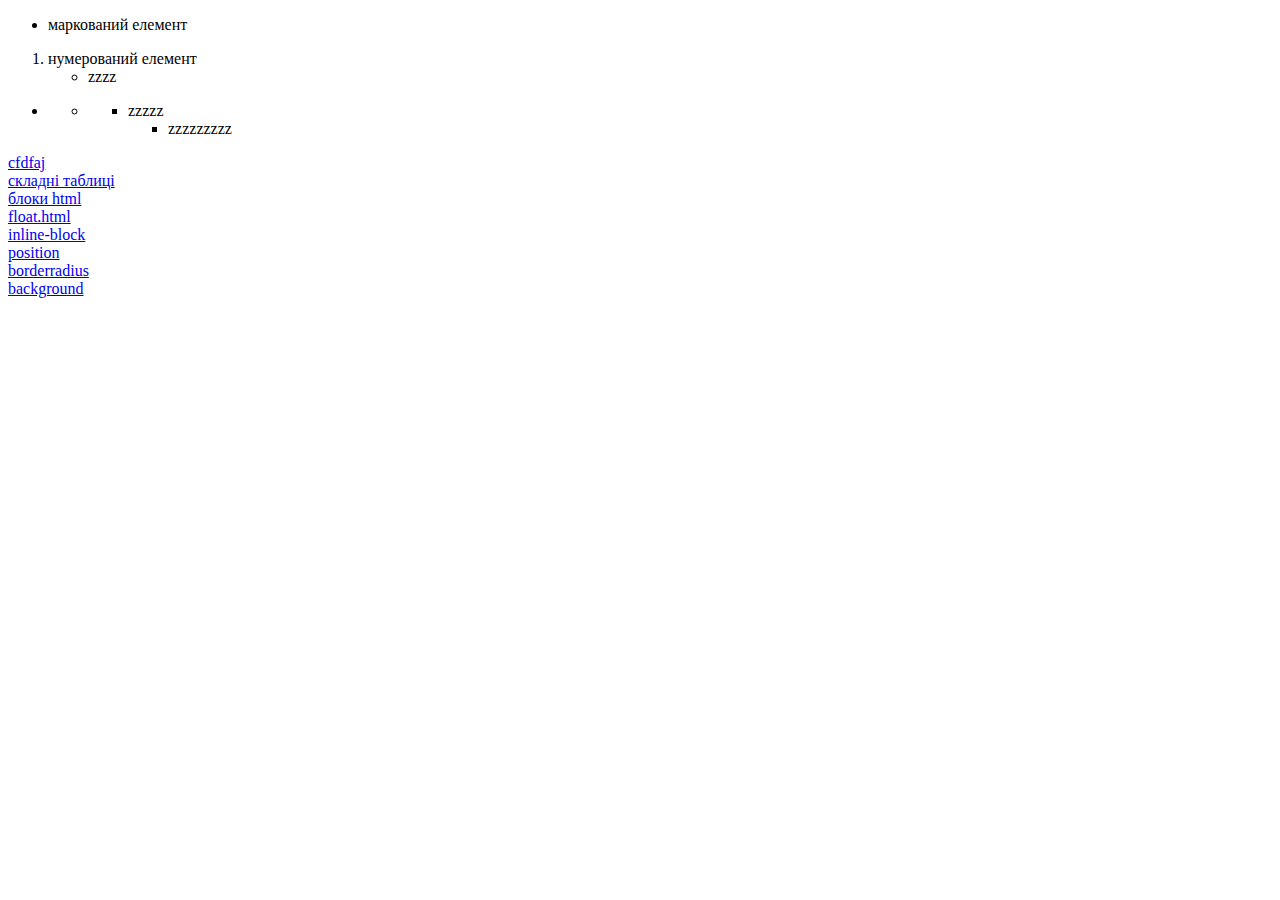
==== index.html @ c6aafe6c "перенесення в git" ====
<!DOCTYPE html>
<html lang="en">
<head>
	<meta charset="utf-8">
	<title></title>
	<link rel="stylesheet" type="text/css" href="css/style.css">
</head>
<body>
	<ul>
		<li>маркований елемент</li>

	</ul>
	<ol>
		<li>нумерований елемент
			<ul>
				<li>zzzz 	</li>
			</ul>
		</li>
	</ol>
	<ul>
		<li>
			<ul>
				<li>
					<ul>
						<li>zzzzz
							<ul>
								<li>zzzzzzzzz</li>
							</ul>

						</li>
					</ul>
				</li>
			</ul>
		</li>
	</ul>
	<li><a href="table.html">cfdfaj</a></li>
	<li><a href="table2.html">складні таблиці</a></li>
	<li><a href="bloks.html">блоки html</a></li>
	<li><a href="float.html">float.html</a></li>
	<li><a href="inline-block.html">inline-block</a></li>
	<li><a href="position.html">position</a></li>
	<li><a href="borderradius.html">borderradius</a></li>
	<li><a href="background.html">background</a></li>
</body>
</html>
---- css/style.css ----
table{
	width: 100%; /* %, px, vw, vh, em, */
}
td {
	border: 1px solid #000; /* border=рамка */	
	 /* width=ширина */
}

div{
	border: 1px solid #000
	margin: 10px: auto; 
	padding: 10px: auto;
}
.center-block{
	width: 50%;
	padding: 10px 10px 10px auto;
}

.virsh{
	width: 200px;
	margin: 10px: auto;
	

}
.virsh2{
	margin-right: 0 0 0 50px auto;
}
.name{
	border: 1px solid #000;
	text-align: center;
}
.moomoo{
	float: right;
}
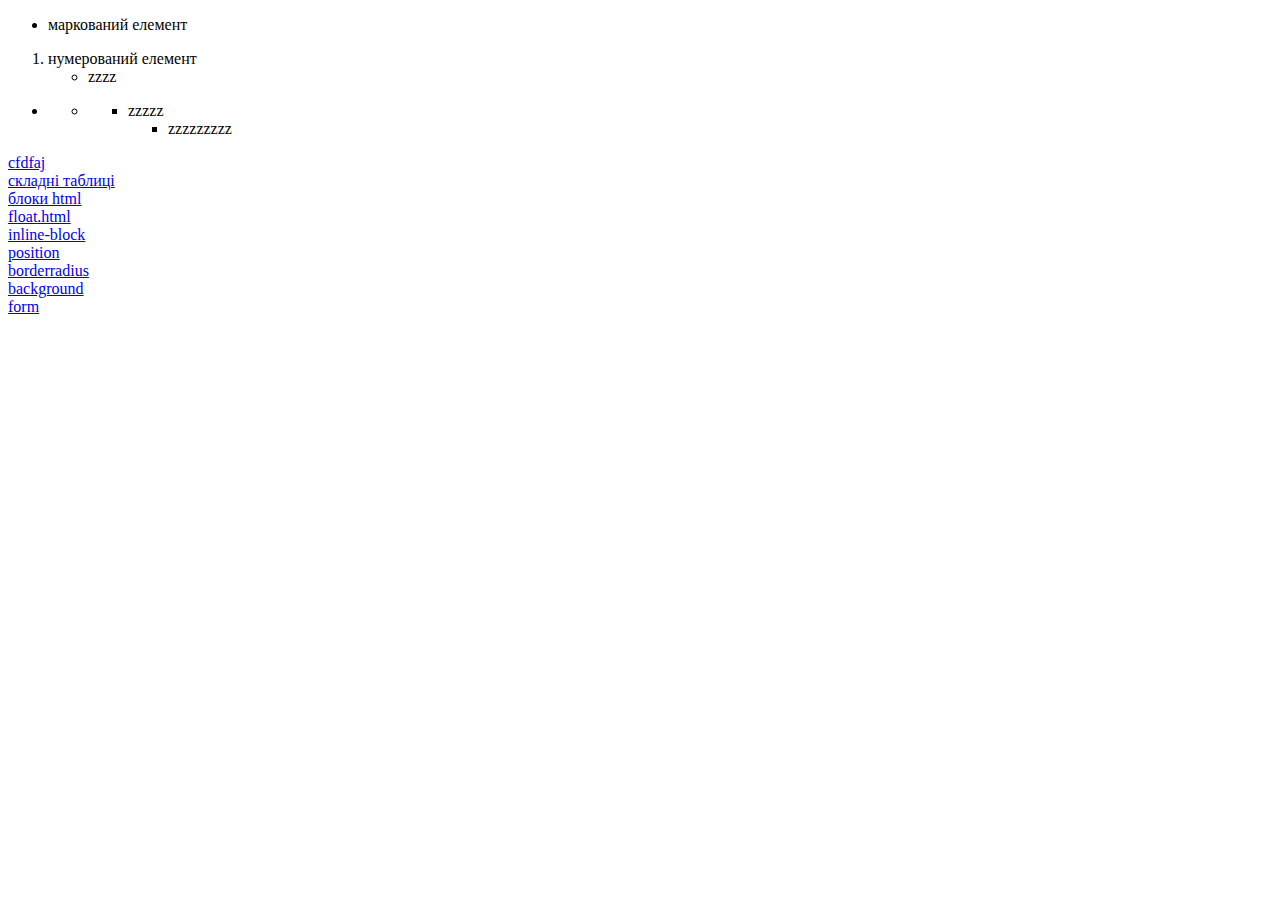
==== commit a0498a33: "створенна риба для уроку форми" ====
--- a/index.html
+++ b/index.html
@@ -41,5 +41,6 @@
 	<li><a href="position.html">position</a></li>
 	<li><a href="borderradius.html">borderradius</a></li>
 	<li><a href="background.html">background</a></li>
+	<li><a href="form.html">form</a></li>
 </body>
 </html>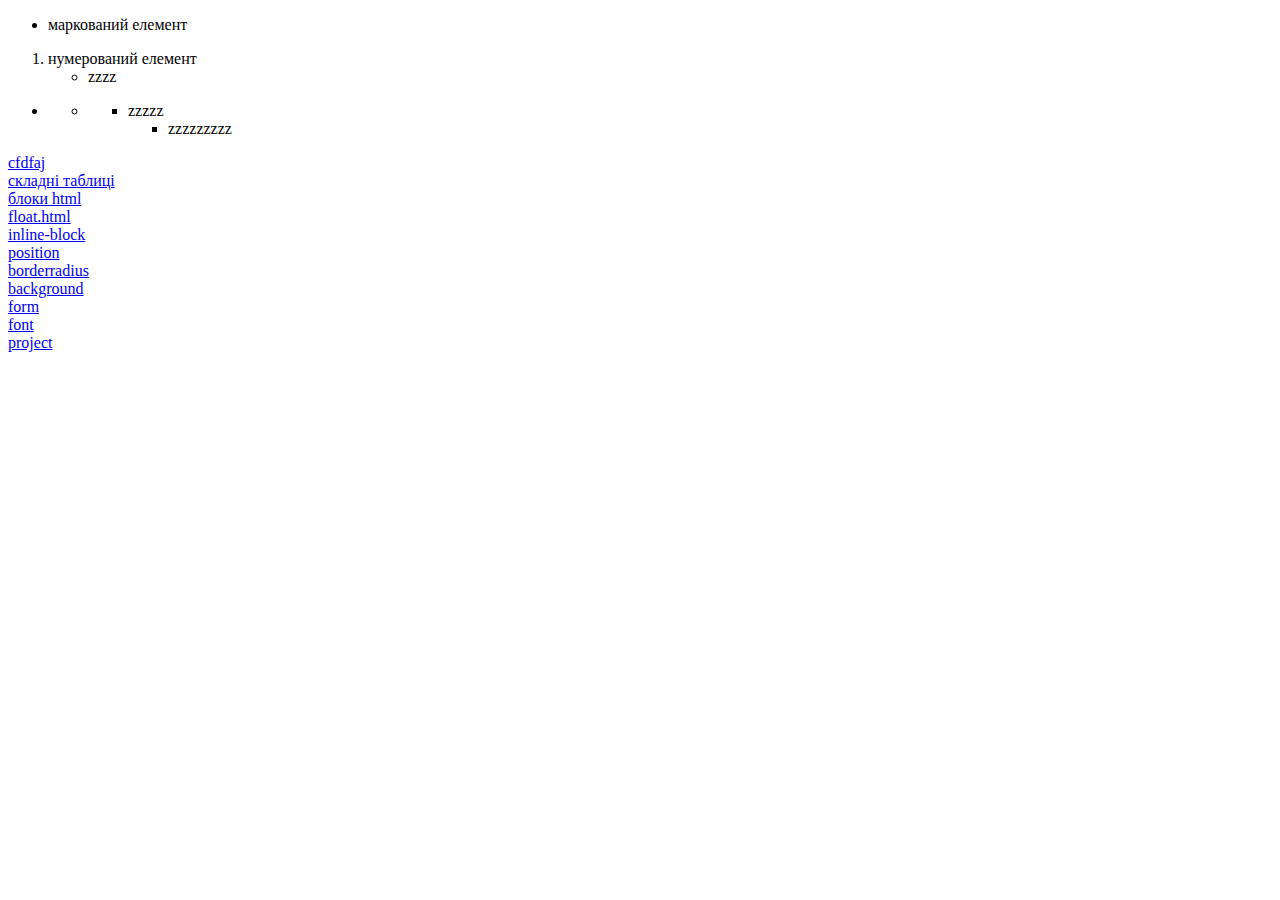
==== commit 892d1cd5: "Початок роботи над проектом" ====
--- a/index.html
+++ b/index.html
@@ -42,5 +42,7 @@
 	<li><a href="borderradius.html">borderradius</a></li>
 	<li><a href="background.html">background</a></li>
 	<li><a href="form.html">form</a></li>
+	<li><a href="font.html">font</a></li>
+	<li><a href="project.html">project</a></li>
 </body>
 </html>